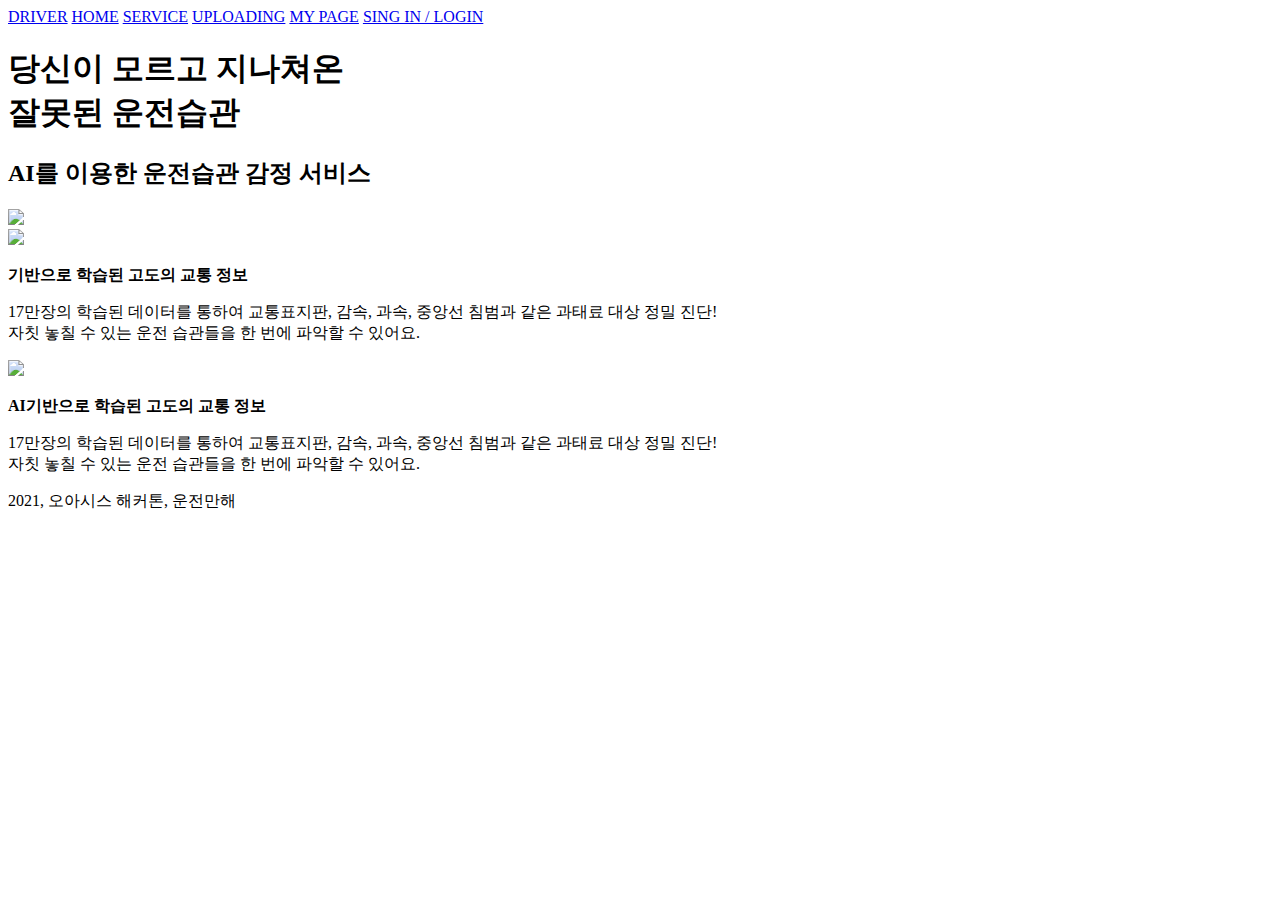
==== Web/flaskapp/templates/mainpage.html @ 23a77fcf "08-14 수정중" ====
<!DOCTYPE html>
<html lang="kr">
<head>
    <meta charset="UTF-8">
    <meta http-equiv="X-UA-Compatible" content="IE=edge">
    <meta name="viewport" content="width=device-width, initial-scale=1.0">
    <link rel="stylesheet" href="static/css/default.css">
    <link rel="stylesheet" href="static/css/mainpage.css">
    <title>DRIVER</title>
    <script src="https://ajax.googleapis.com/ajax/libs/jquery/3.5.1/jquery.min.js"></script>
</head>
<body>
    <div class="container">
        <nav class="global-nav">
          <div class="global-nav-links">
            <a href="#" class="name">DRIVER</a>
            <a href="#" class="global-nav-item">HOME</a>
            <a href="#" class="global-nav-item">SERVICE</a>
            <a href="uploading.html" class="global-nav-item">UPLOADING</a>
            <a href="mypage.html" class="global-nav-item">MY PAGE</a>
            <a href="login.html" class="LOGIN">SING IN / LOGIN</a>
          </div>
        </nav>

        <section class="scroll-section" id="scroll-section-0">
          <!-- 스크롤 값에 따라서 약간의 애니메이션 처리를 할 수 있게 -->
          <div class="sticky-elem main-message">
            <h1>당신이 모르고 지나쳐온 <br> 잘못된 운전습관</h1>
          </div>
          <div class="sticky-elem sub-message">
            <h2>AI를 이용한 운전습관 감정 서비스</h2>
          </div>
            <img src="static/images/mainroad2.png" class="mainroad2">
        </section>

        <section class="scroll-section" id="scroll-section-1">
          <div class= "mockup">
            <img src="static/images/web_mockup.png">
            <p><strong>기반으로 학습된 고도의 교통 정보</strong></p>

            <p>17만장의 학습된 데이터를 통하여 교통표지판, 감속, 과속, 중앙선 침범과 같은 과태료 대상 정밀 진단!<br>자칫 놓칠 수 있는 운전 습관들을 한 번에 파악할 수 있어요. </p>
          </div>

          <div class = "parse2">
          <div> <img src="static/images/web_faimily.jpg" class="family">
            <p id=p1><strong>AI기반으로 학습된 고도의 교통 정보</strong></p>
            <p id=p2>17만장의 학습된 데이터를 통하여 교통표지판, 감속, 과속, 중앙선 침범과 같은 과태료 대상 정밀 진단!<br>자칫 놓칠 수 있는 운전 습관들을 한 번에 파악할 수 있어요. </p>
          </div>
        </section>

        <footer class="footer">
          2021, 오아시스 해커톤, 운전만해
        </footer>
    </div>
    
    <script src="mainpage2.js"></script>
</body>
</html>
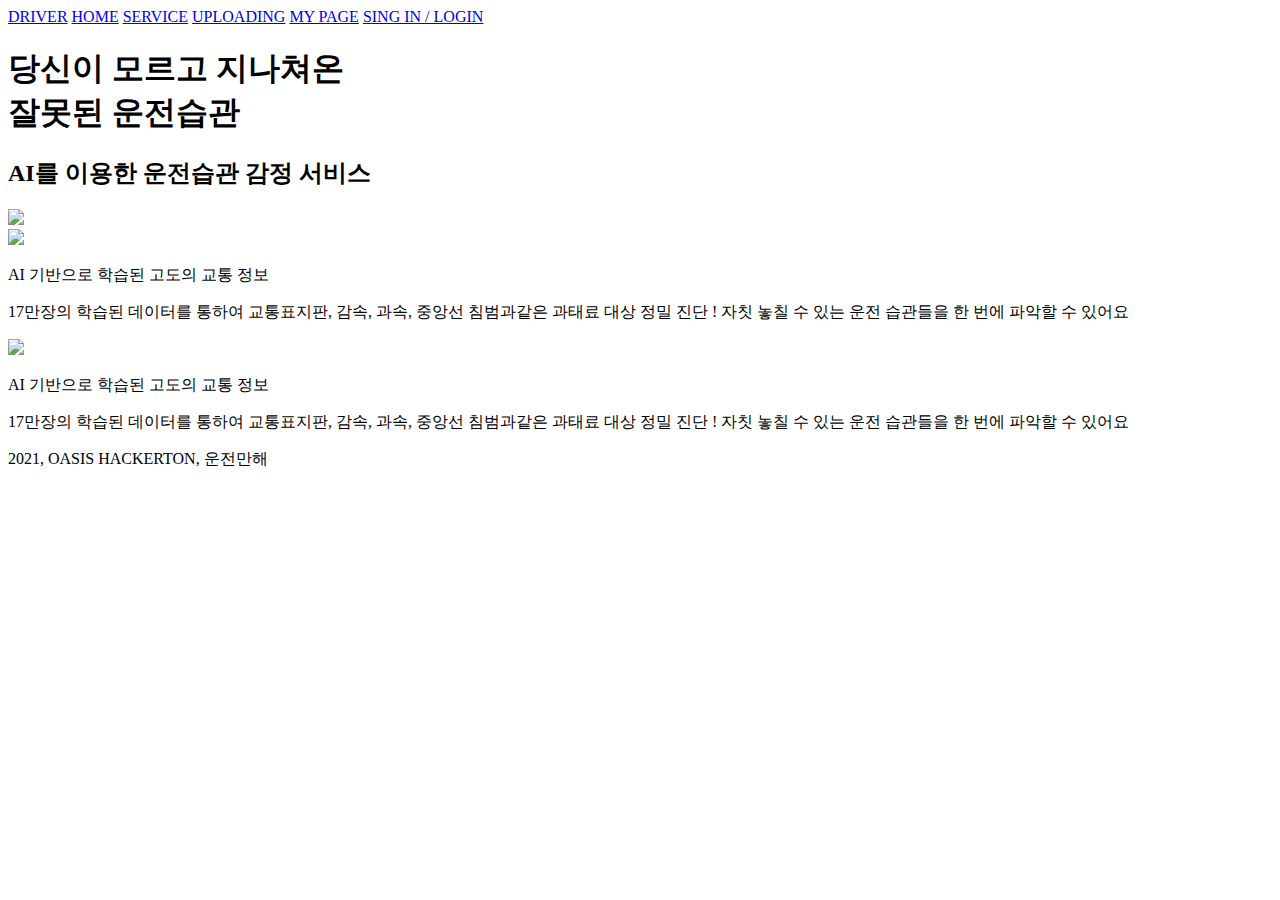
==== commit b1c15c91: "Merge pull request #2 from 2021-oasis-hackathon/hwangjongwon" ====
--- a/Web/flaskapp/templates/mainpage.html
+++ b/Web/flaskapp/templates/mainpage.html
@@ -16,9 +16,10 @@
             <a href="#" class="name">DRIVER</a>
             <a href="#" class="global-nav-item">HOME</a>
             <a href="#" class="global-nav-item">SERVICE</a>
-            <a href="uploading.html" class="global-nav-item">UPLOADING</a>
-            <a href="mypage.html" class="global-nav-item">MY PAGE</a>
-            <a href="login.html" class="LOGIN">SING IN / LOGIN</a>
+            <a href="/upload" class="global-nav-item">UPLOADING</a>
+            <a href="/mypage" class="global-nav-item">MY PAGE</a>
+            <a href="/login" class="LOGIN">SING IN / LOGIN</a>
+            
           </div>
         </nav>
 
@@ -30,26 +31,31 @@
           <div class="sticky-elem sub-message">
             <h2>AI를 이용한 운전습관 감정 서비스</h2>
           </div>
-            <img src="static/images/mainroad2.png" class="mainroad2">
+            <img src="static/images/mainroad2.PNG" class="mainroad2">
         </section>
 
         <section class="scroll-section" id="scroll-section-1">
+
           <div class= "mockup">
-            <img src="static/images/web_mockup.png">
-            <p><strong>기반으로 학습된 고도의 교통 정보</strong></p>
-
-            <p>17만장의 학습된 데이터를 통하여 교통표지판, 감속, 과속, 중앙선 침범과 같은 과태료 대상 정밀 진단!<br>자칫 놓칠 수 있는 운전 습관들을 한 번에 파악할 수 있어요. </p>
+            <div id="img3 ">
+            <img src="static/images/web_mockup.png" id="img3"></div>
+            <p id ="p1">AI 기반으로 학습된 고도의 교통 정보</p>
+            <p id ="p2">
+              17만장의 학습된 데이터를 통하여 교통표지판, 감속, 과속, 중앙선 침범과같은 과태료 대상 정밀 진단 !
+              자칫 놓칠 수 있는 운전 습관들을 한 번에 파악할 수 있어요</p>
           </div>
 
-          <div class = "parse2">
-          <div> <img src="static/images/web_faimily.jpg" class="family">
-            <p id=p1><strong>AI기반으로 학습된 고도의 교통 정보</strong></p>
-            <p id=p2>17만장의 학습된 데이터를 통하여 교통표지판, 감속, 과속, 중앙선 침범과 같은 과태료 대상 정밀 진단!<br>자칫 놓칠 수 있는 운전 습관들을 한 번에 파악할 수 있어요. </p>
+          <div class = "family">
+            <div><img src="static/images/web_faimily.jpg" id="img2"></div>
+            <p id ="p3">AI 기반으로 학습된 고도의 교통 정보</p>
+            <p id ="p4">
+              17만장의 학습된 데이터를 통하여 교통표지판, 감속, 과속, 중앙선 침범과같은 과태료 대상 정밀 진단 !
+              자칫 놓칠 수 있는 운전 습관들을 한 번에 파악할 수 있어요</>
           </div>
         </section>
 
         <footer class="footer">
-          2021, 오아시스 해커톤, 운전만해
+          2021, OASIS HACKERTON, 운전만해
         </footer>
     </div>
     
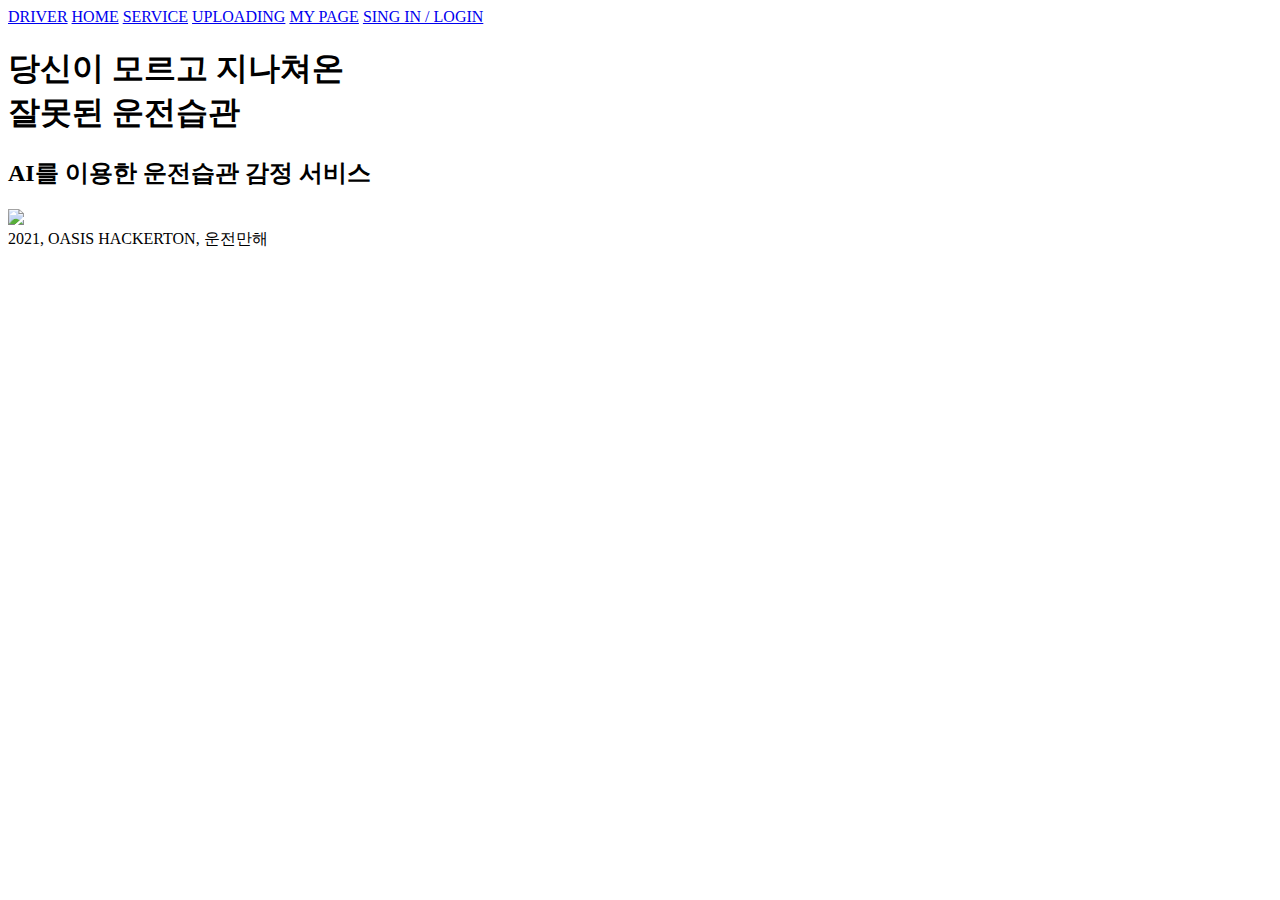
==== commit 897f6f66: "." ====
--- a/Web/flaskapp/templates/mainpage.html
+++ b/Web/flaskapp/templates/mainpage.html
@@ -7,19 +7,17 @@
     <link rel="stylesheet" href="static/css/default.css">
     <link rel="stylesheet" href="static/css/mainpage.css">
     <title>DRIVER</title>
-    <script src="https://ajax.googleapis.com/ajax/libs/jquery/3.5.1/jquery.min.js"></script>
 </head>
 <body>
     <div class="container">
         <nav class="global-nav">
           <div class="global-nav-links">
-            <a href="#" class="name">DRIVER</a>
-            <a href="#" class="global-nav-item">HOME</a>
-            <a href="#" class="global-nav-item">SERVICE</a>
+            <a href="/" class="name">DRIVER</a>
+            <a href="/" style="text-decoration:underline" class="global-nav-item">HOME</a>
+            <a href="/servicepage" class="global-nav-item">SERVICE</a>
             <a href="/upload" class="global-nav-item">UPLOADING</a>
-            <a href="/mypage" class="global-nav-item">MY PAGE</a>
+            <a href="/analysis" class="global-nav-item">MY PAGE</a>
             <a href="/login" class="LOGIN">SING IN / LOGIN</a>
-            
           </div>
         </nav>
 
@@ -34,31 +32,11 @@
             <img src="static/images/mainroad2.PNG" class="mainroad2">
         </section>
 
-        <section class="scroll-section" id="scroll-section-1">
-
-          <div class= "mockup">
-            <div id="img3 ">
-            <img src="static/images/web_mockup.png" id="img3"></div>
-            <p id ="p1">AI 기반으로 학습된 고도의 교통 정보</p>
-            <p id ="p2">
-              17만장의 학습된 데이터를 통하여 교통표지판, 감속, 과속, 중앙선 침범과같은 과태료 대상 정밀 진단 !
-              자칫 놓칠 수 있는 운전 습관들을 한 번에 파악할 수 있어요</p>
-          </div>
-
-          <div class = "family">
-            <div><img src="static/images/web_faimily.jpg" id="img2"></div>
-            <p id ="p3">AI 기반으로 학습된 고도의 교통 정보</p>
-            <p id ="p4">
-              17만장의 학습된 데이터를 통하여 교통표지판, 감속, 과속, 중앙선 침범과같은 과태료 대상 정밀 진단 !
-              자칫 놓칠 수 있는 운전 습관들을 한 번에 파악할 수 있어요</>
-          </div>
-        </section>
-
         <footer class="footer">
           2021, OASIS HACKERTON, 운전만해
         </footer>
     </div>
     
-    <script src="mainpage2.js"></script>
+    
 </body>
 </html>